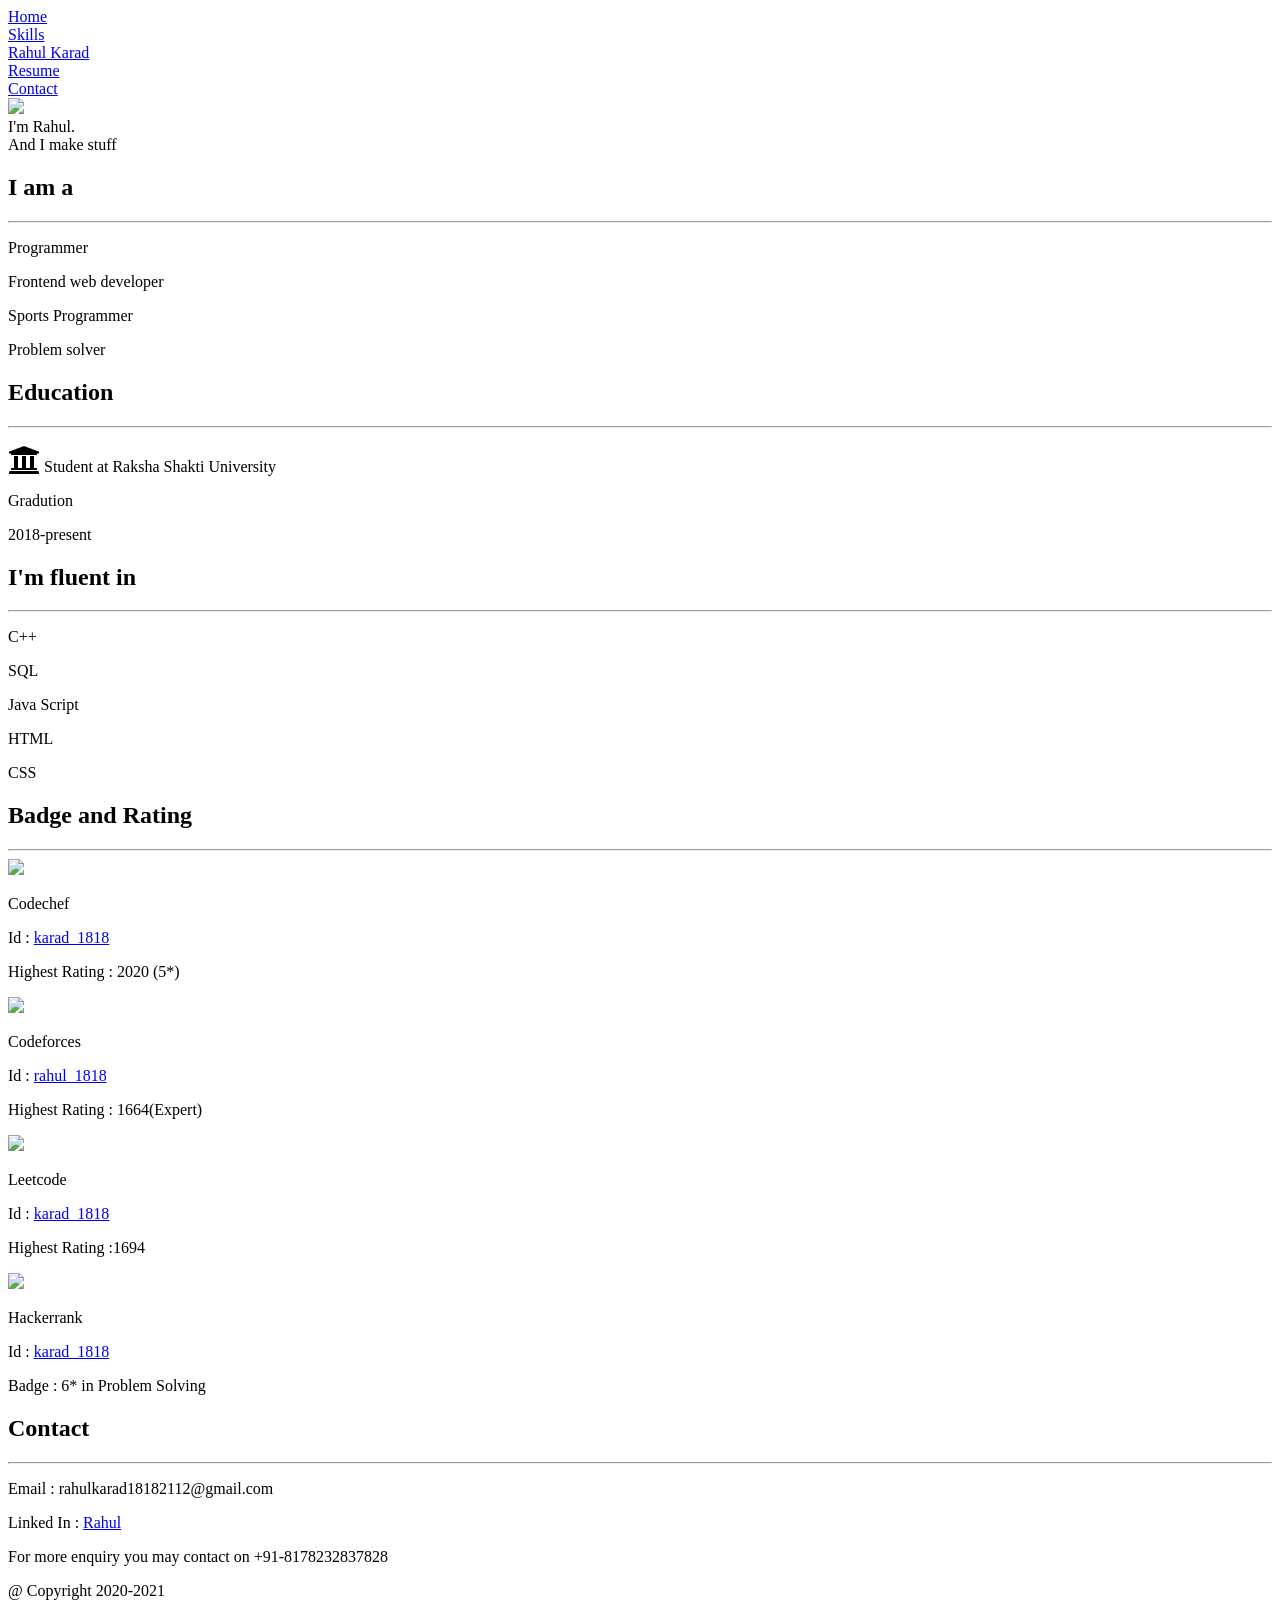
==== portfolio.html @ 7384653f "Add files via upload" ====
<!DOCTYPE html>
<html lang="en">
  <head>
    <meta charset="utf-8">
    <meta name="viewport" content="width=device-width, initial-scale=1, shrink-to-fit=no">
    <link href="https://fonts.googleapis.com/css2?family=Baloo+Tamma+2:wght@400;500&display=swap" rel="stylesheet">
    <link rel="stylesheet" href="https://pro.fontawesome.com/releases/v5.10.0/css/all.css" integrity="sha384-AYmEC3Yw5cVb3ZcuHtOA93w35dYTsvhLPVnYs9eStHfGJvOvKxVfELGroGkvsg+p" crossorigin="anonymous"/>
    <link rel="stylesheet" type="text/css" href="portfolio.css">
    <title>Rahul | Home</title>
  </head>
  <body>
    <div id="upper">
      <!-- <div><a href="#" id="brand">Rahul Karad</a></div> -->

      <header class="header">
          <div><a href="#" class="selected_page small">Home</a></div>
          <div class="small"><a href="#skills">Skills</a></div>
          <div><a href="#" id="brand">Rahul Karad</a></div>
          <div class="small"><a href="https://drive.google.com/file/d/18IUS8ouQLJ8zPIvtEFb7UFgXmUUMCcw5/view?usp=sharing" target="_new">Resume</a></div>
          <div class="small"><a href="#contact">Contact</a></div>
      </header>
      <div class="first">
        <img id="myphoto" src="my1.jpg">
        <div id="block1"><span>I</span>'m <span>Rahul.</span></div>
        <div id="block2">And <span>I</span> make <span>stuff</span></div>
      </div>
    </div>
    <section>
      <div class="second">
        <!-- <div id="bar">
          <i id="one" class="fas fa-circle"></i>
          <i id="two" class="fas fa-circle"></i>
          <i id="three" class="fas fa-circle"></i>
        </div> -->
        <div class="secondmain">
          <h1>I am a</h1>
          <hr>
          <p>Programmer</p>
          <p>Frontend web developer</p>
          <p>Sports Programmer</p>
          <p>Problem solver</p>
        </div>
        <div id="education">
            <h1>Education</h1>
            <hr>
            <div class="card">
              <p><i class="fas fa-university fa-2x"></i> Student at Raksha Shakti University</p>
              <p>Gradution</p>
              <p>2018-present</p>
            </div>
        </div>
       <!--  <div id="bar">
          <i id="one" class="fas fa-circle"></i>
          <i id="two" class="fas fa-circle"></i>
          <i id="three" class="fas fa-circle"></i>
        </div> -->
      </div>
      <div class="third" id="skills">
        <div class="thirdmain">
          <h1>I'm fluent in</h1>
          <hr>
          <p>C++</p>
          <p>SQL</p>
          <p>Java Script</p>
          <p>HTML</p>
          <p>CSS</p>
        </div>
      </div>
      <div class="forth">
        <h1>Badge and Rating</h1>
        <hr>
        <div class="cardx">
          <div class="code">
            <img src="codechef.jpg">
            <p>Codechef</p>
            <p>Id : <a href="https://www.codechef.com/users/karad_1818">karad_1818</a></p>
            <p>Highest Rating : 2020 (5*)</p>
          </div>
          <div class="code">
            <img src="Codeforces.jpg">
            <p>Codeforces</p>
            <p>Id : <a href="https://codeforces.com/profile/Rahul1818">rahul_1818</a></p>
            <p>Highest Rating : 1664(Expert)</p>
          </div>
          <div class="code">
            <img src="leetcode.png">
            <p>Leetcode</p>
            <p>Id : <a href="https://leetcode.com/karad_1818/">karad_1818</a></p>
            <p>Highest Rating :1694</p>
          </div>
          <div class="code">
            <img src="hackerrank.png">
            <p>Hackerrank</p>
            <p>Id : <a href="https://www.hackerrank.com/Karad_1818">karad_1818</a></p>
            <p>Badge : 6* in Problem Solving</p>
          </div>
        </div>
      </div>
      <div class="five">
        <div class="fivemain" id="contact">
          <h1>Contact</h1>
          <hr>
          <p>Email : rahulkarad18182112@gmail.com</p>
          <p>Linked In : <a href="https://www.linkedin.com/in/rahul-karad-978246194/">Rahul</a></p>
        </div>
      </div>
      <div class="copyright">
        <p>For more enquiry you may contact on +91-8178232837828</p>
        <p>@ Copyright 2020-2021</p>
      </div>
    </section>
    <script type="text/javascript" src="portfolio.js"></script>
  </body>
</html>
<!-- <i class="far fa-registered"></i> -->
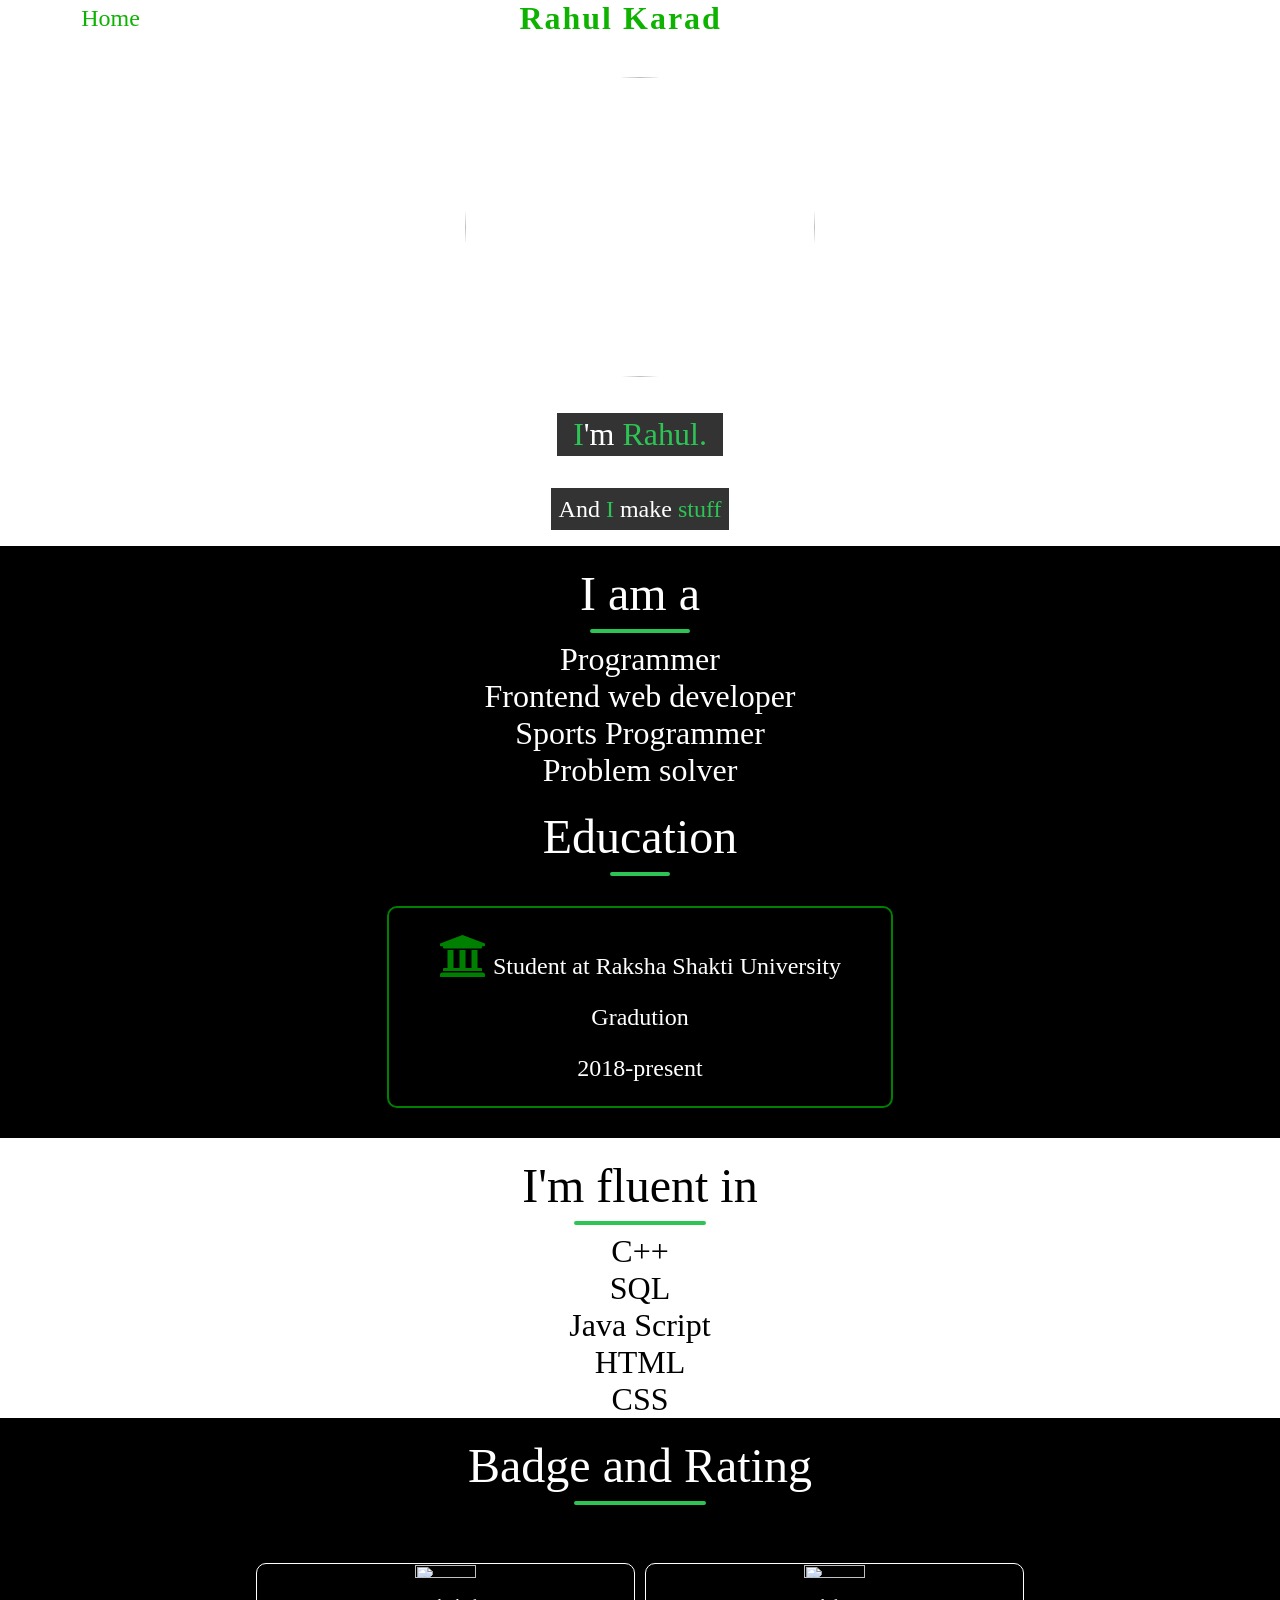
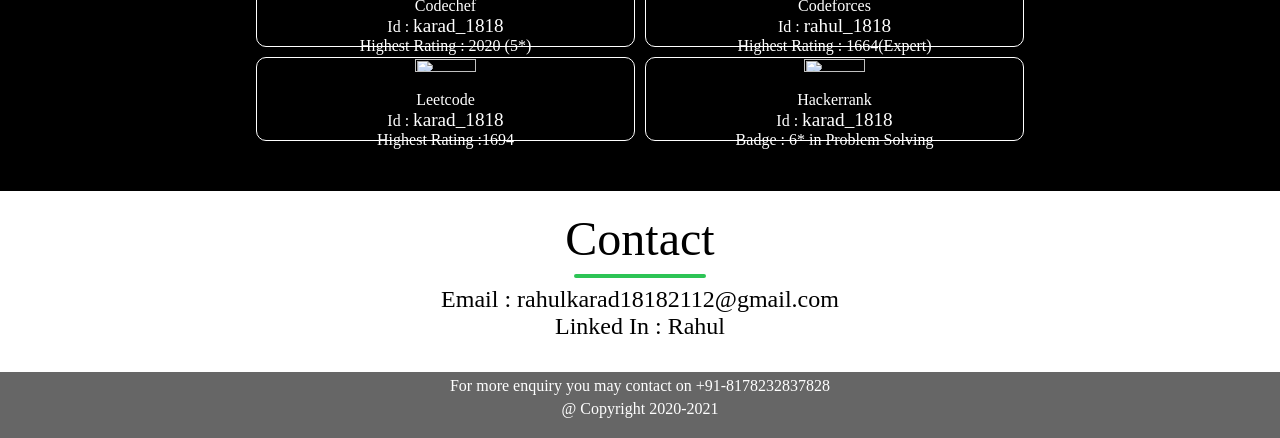
==== commit 6fbcfb4e: "Add files via upload" ====
--- a/portfolio.html
+++ b/portfolio.html
@@ -20,7 +20,8 @@
           <div class="small"><a href="#contact">Contact</a></div>
       </header>
       <div class="first">
-        <img id="myphoto" src="my1.jpg">
+        <!-- https://drive.google.com/file/d/1M2HIqH5KtNKvt-aufM_Jj-mcKBzDVYtl/view?usp=sharing -->
+        <img id="myphoto" src="https://drive.google.com/thumbnail?id=1M2HIqH5KtNKvt-aufM_Jj-mcKBzDVYtl">
         <div id="block1"><span>I</span>'m <span>Rahul.</span></div>
         <div id="block2">And <span>I</span> make <span>stuff</span></div>
       </div>
@@ -71,25 +72,29 @@
         <hr>
         <div class="cardx">
           <div class="code">
-            <img src="codechef.jpg">
+            <img src="https://drive.google.com/thumbnail?id=1zx4mfvfKbBpOMR0Sy3xeHEgvVeqYuJy6">
             <p>Codechef</p>
+            <!-- https://drive.google.com/file/d/1zx4mfvfKbBpOMR0Sy3xeHEgvVeqYuJy6/view?usp=sharing -->
             <p>Id : <a href="https://www.codechef.com/users/karad_1818">karad_1818</a></p>
             <p>Highest Rating : 2020 (5*)</p>
           </div>
           <div class="code">
-            <img src="Codeforces.jpg">
+            <!-- https://drive.google.com/file/d/1PtFV7S-u0r1sE7i5x95geGklj6r7Mbt8/view?usp=sharing -->
+            <img src="https://drive.google.com/thumbnail?id=1PtFV7S-u0r1sE7i5x95geGklj6r7Mbt8">
             <p>Codeforces</p>
             <p>Id : <a href="https://codeforces.com/profile/Rahul1818">rahul_1818</a></p>
             <p>Highest Rating : 1664(Expert)</p>
           </div>
           <div class="code">
-            <img src="leetcode.png">
+            <!-- https://drive.google.com/file/d/1yiDRunZSE5_FoPNwrw6fac3FSHQ3gRRP/view?usp=sharing -->
+            <img src="https://drive.google.com/thumbnail?id=1yiDRunZSE5_FoPNwrw6fac3FSHQ3gRRP">
             <p>Leetcode</p>
             <p>Id : <a href="https://leetcode.com/karad_1818/">karad_1818</a></p>
             <p>Highest Rating :1694</p>
           </div>
           <div class="code">
-            <img src="hackerrank.png">
+            <!-- https://drive.google.com/file/d/1g6TB5dGZ7f2Q4uQAmIYpriygWdqVM5y8/view?usp=sharing -->
+            <img src="https://drive.google.com/thumbnail?id=1g6TB5dGZ7f2Q4uQAmIYpriygWdqVM5y8">
             <p>Hackerrank</p>
             <p>Id : <a href="https://www.hackerrank.com/Karad_1818">karad_1818</a></p>
             <p>Badge : 6* in Problem Solving</p>
--- a/portfolio.css
+++ b/portfolio.css
@@ -0,0 +1,258 @@
+:root{
+	--headercolor:#333;
+	--boxcolor:#333;
+}
+html,body{
+	font-family: 'Baloo Tamma 2', cursive;
+	font-size: 16px;
+	margin:0;
+	color:white;
+}
+img{
+	max-width: 100%;
+}
+a{
+	color:white;
+	text-decoration: none;
+}
+a:hover{
+	transition: all 0.7s;
+	color:#0eb302;
+}
+/*Layout*/
+#upper{
+	background-image: url('background.jpg');
+	background-size: 100%;
+	background-position: relative;
+}
+.header{
+	display: flex;
+	justify-content: space-around;
+	font-size:1.5rem;
+	align-items: center;
+	transition: all 1s;
+}
+.icon{
+	display: flex;
+	align-items: center;
+}
+.addscroll{
+	width: 100%;
+	display: flex;
+	justify-content: space-around;
+	font-size:1.5rem;
+	align-items: center;
+	background-color: #555;
+	position: fixed;
+}
+
+.first{
+	display: grid;
+	place-items:center;
+}
+.second{
+	display: grid;
+	grid-template-rows: 1fr;
+	grid-template-columns: 1fr;
+	grid-gap: 0px;
+	background-color: black;
+	place-items:center;
+}/*
+.second > #bar{
+	background-color: #5c5959;
+	width:100%;
+	margin-bottom: 0px;
+}*/
+.second > .secondmain{
+	margin-top: 0px;
+	width:75%;
+	display: grid;
+	place-items:center;
+}
+.third > .thirdmain{
+	margin-top: 0px;
+	display: grid;
+	place-items:center;
+	color: black;
+}
+.five > .fivemain{
+	margin-top: 0px;
+	display: grid;
+	place-items:center;
+	color: black;
+	padding-bottom: 2rem;
+}
+.fivemain > p{
+	margin: 0;
+	font-size: 1.5rem;
+}
+
+.secondmain > p{
+	margin: 0;
+	font-size: 2rem;
+}
+.thirdmain > p{
+	margin: 0;
+	font-size: 2rem;
+}
+.card{
+	font-size: 1.5rem;
+	margin:30px;
+	border:2px solid green;
+	border-radius: 10px;
+}
+.card > p{
+	padding:0 50px;
+	text-align: center;
+}
+#main > p{
+	margin:0;
+	font-size: 2rem;
+}
+hr{
+	width: 10%;
+	border: 2px solid #2dc455;
+	border-radius: 2px;
+}
+#block1{
+	margin:1rem;
+	padding: 0.1em 1rem;
+	font-size:2rem;
+	/*opacity: 0.3;*/
+	background-color: var(--boxcolor);
+}
+#block2{
+	margin:1rem;
+	padding: 0.3em;
+	font-size: 1.5rem;
+	/*opacity: 0.8;*/
+	background-color: var(--boxcolor);
+}
+#brand{
+	font-weight: 700;
+	letter-spacing: 2px;
+	font-size: 2rem;
+	color:#0eb302;
+}
+.selected_page{
+	color:#0eb302;
+}
+#myphoto{
+	border-radius: 50%;
+	margin:20px auto;
+	margin-top: 40px;
+	width:350px;
+	height:300px;
+	/*height: auto;*/
+}
+h1{
+	font-weight: normal;
+	font-size: 3rem;
+	padding: 0;
+	margin:0;
+	margin-top: 20px;
+}
+span{
+	color:#2dc455;
+}/*
+#one{
+	color:#cf3e34;
+}
+#two{
+	color:#c98724;
+}
+#three{
+	color:#56c232;
+}
+i{
+	padding: 3px;
+}*/
+#education{
+	text-align: center;
+}
+.fa-university{
+	color:green;
+}
+
+.forth{
+	background-color: black;
+	/*border:3px solid purple;*/
+	display: grid;
+	place-items:center;
+}
+.cardx{
+	margin:50px auto;
+	display: grid;
+	grid-template-rows: 1fr 1fr;
+	grid-template-columns: 1fr 1fr;
+	grid-gap: 10px;
+	/*border:3px solid red;*/
+	width:60%;
+	height:auto;
+}
+.code{
+	border:1px solid white;
+	border-radius: 10px;
+	text-align: center;
+}
+.code > img{
+	width:40%;
+	height:40%;
+}
+.code p{
+	margin:0;
+	/*border:3px solid yellow;*/
+}
+p a{
+	transition: all 0.5s;
+	font-size: 1.2rem;
+}
+p a:hover{
+	color:green;
+}
+/*@media all and (max-width: 600px){
+	header{
+		flex-direction: column;
+	}
+}*/
+.fivemain > p > a{
+	font-size: 1.5rem;
+	color: black;
+}
+.fivemain > p > a:hover{
+	font-size: 1.5rem;
+	color: green;
+}
+.copyright{
+	display: grid;
+	place-items:center;
+	background-color: #666;
+	color:white;
+	font-size: 1rem;
+	padding-bottom: 20px;
+}
+.copyright > p{
+	margin:0;
+	margin-top: 5px;
+}
+@media all and (max-width: 800px){
+	.cardx{
+		width:50%;
+		display: grid;
+		grid-template-rows: 1fr 1fr 1fr 1fr;
+		grid-template-columns: 1fr;
+	}
+	#myphoto{
+		width:250px;
+		height:200px;
+	}
+
+}
+
+@media all and (max-width: 700px){
+	.header{
+		font-size: 1.1rem;
+	}
+	
+	
+}
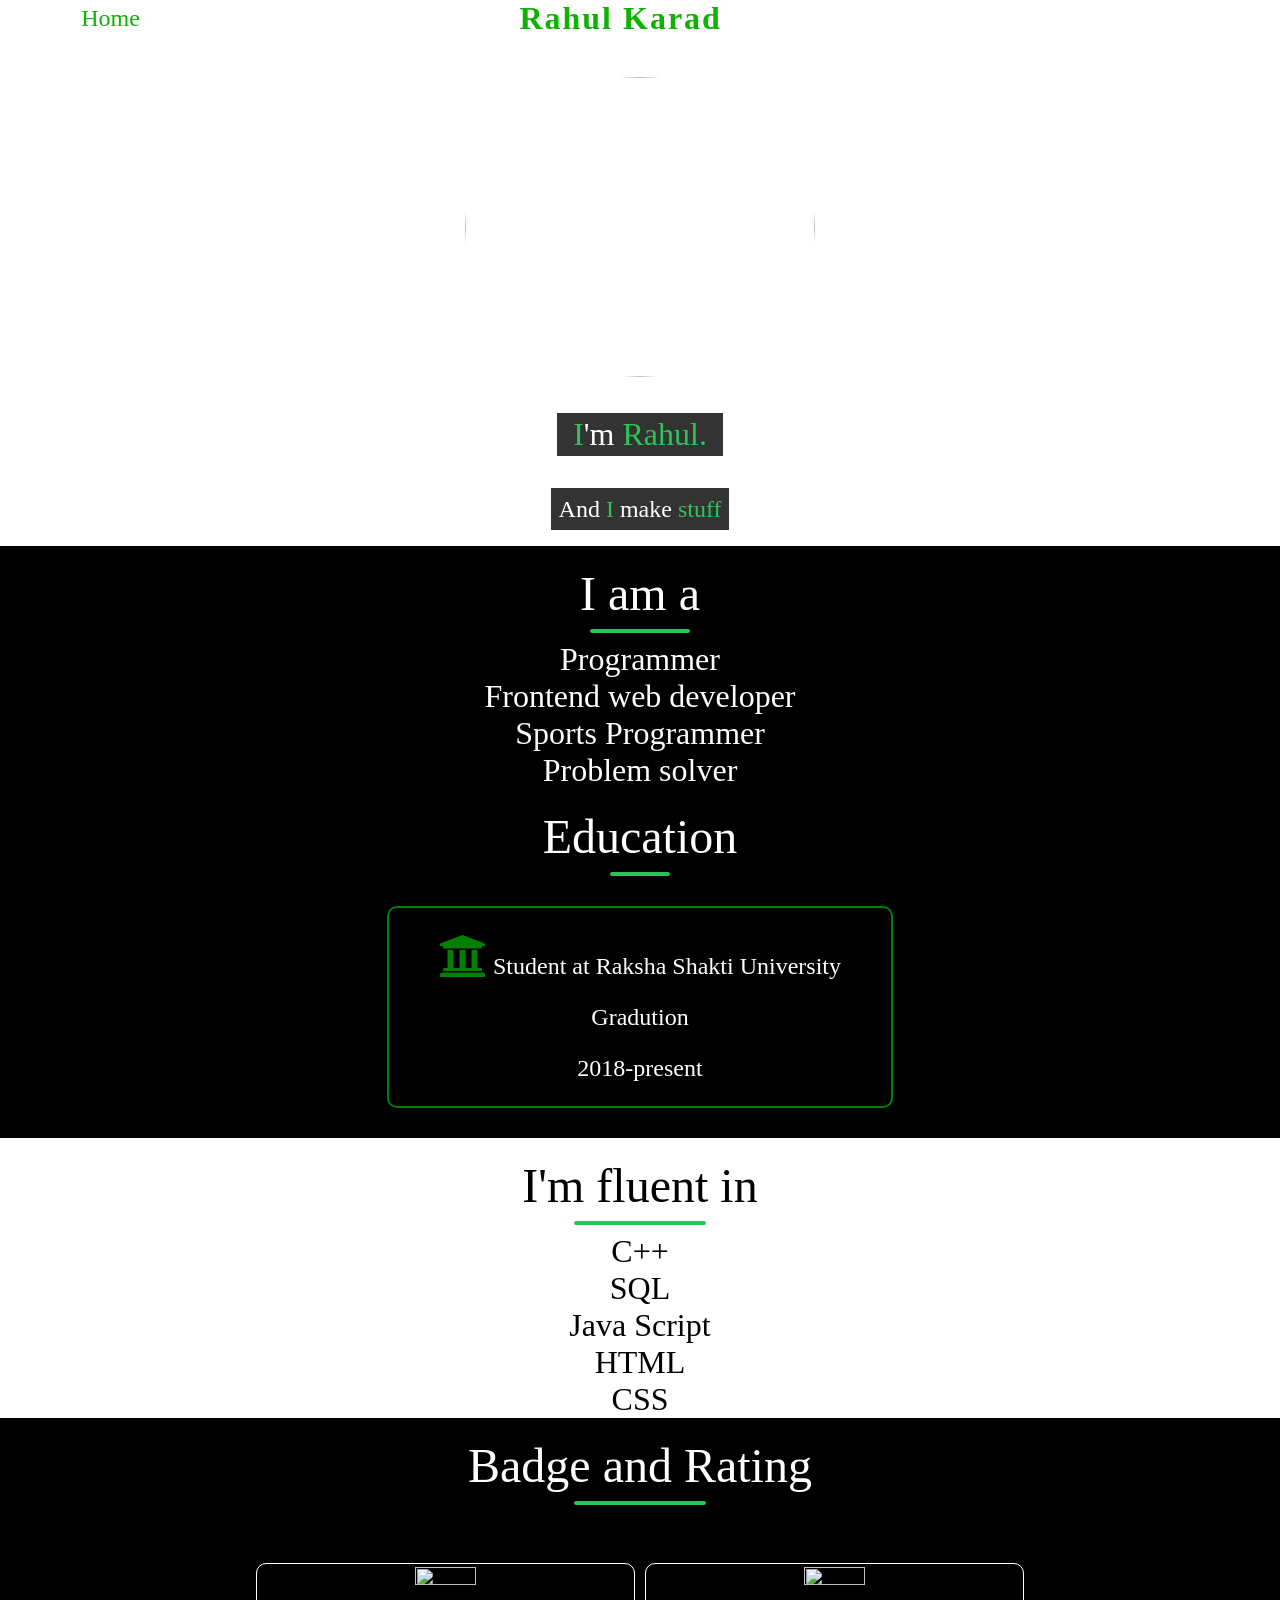
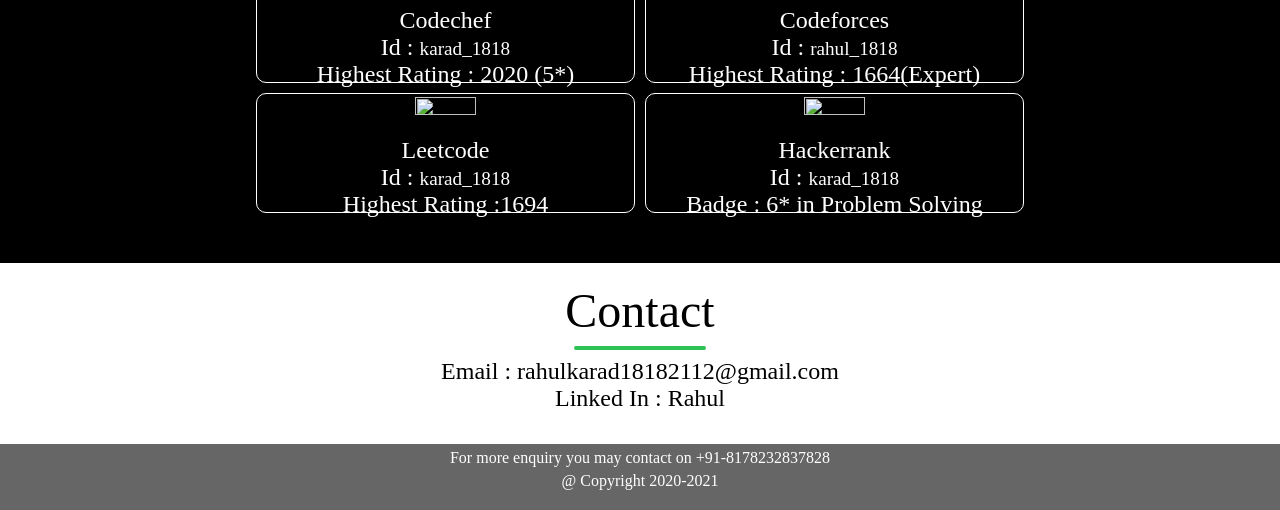
==== commit 86846daf: "Update portfolio.html" ====
--- a/portfolio.html
+++ b/portfolio.html
@@ -6,6 +6,7 @@
     <link href="https://fonts.googleapis.com/css2?family=Baloo+Tamma+2:wght@400;500&display=swap" rel="stylesheet">
     <link rel="stylesheet" href="https://pro.fontawesome.com/releases/v5.10.0/css/all.css" integrity="sha384-AYmEC3Yw5cVb3ZcuHtOA93w35dYTsvhLPVnYs9eStHfGJvOvKxVfELGroGkvsg+p" crossorigin="anonymous"/>
     <link rel="stylesheet" type="text/css" href="portfolio.css">
+    <link rel="icon" href="https://img.icons8.com/ios-filled/90/000000/r.png" type="image/icon type">
     <title>Rahul | Home</title>
   </head>
   <body>
@@ -117,4 +118,4 @@
     <script type="text/javascript" src="portfolio.js"></script>
   </body>
 </html>
-<!-- <i class="far fa-registered"></i> -->+<!-- <i class="far fa-registered"></i> -->
--- a/portfolio.css
+++ b/portfolio.css
@@ -20,8 +20,8 @@
 	color:#0eb302;
 }
 /*Layout*/
-#upper{
-	background-image: url('background.jpg');
+#upper{/*https://drive.google.com/thumbnail?id=1s4QBtOKxE7K3VzHkG-uaHjrc01lA3g46*/
+	background-image: url('https://drive.google.com/thumbnail?id=1s4QBtOKxE7K3VzHkG-uaHjrc01lA3g46');
 	background-size: 100%;
 	background-position: relative;
 }
@@ -181,6 +181,7 @@
 	place-items:center;
 }
 .cardx{
+	font-size: 1.5rem;
 	margin:50px auto;
 	display: grid;
 	grid-template-rows: 1fr 1fr;
@@ -194,6 +195,7 @@
 	border:1px solid white;
 	border-radius: 10px;
 	text-align: center;
+	padding-bottom: 10px;
 }
 .code > img{
 	width:40%;
@@ -253,6 +255,19 @@
 	.header{
 		font-size: 1.1rem;
 	}
-	
-	
-}
+}
+@media all and (max-width: 450px){
+	html,body{
+		font-size: 12px;
+	}
+}
+@media all and (max-width: 340px){
+	html,body{
+		font-size: 10px;
+	}
+}
+@media all and (max-width: 280px){
+	html,body{
+		font-size: 9px;
+	}
+}
